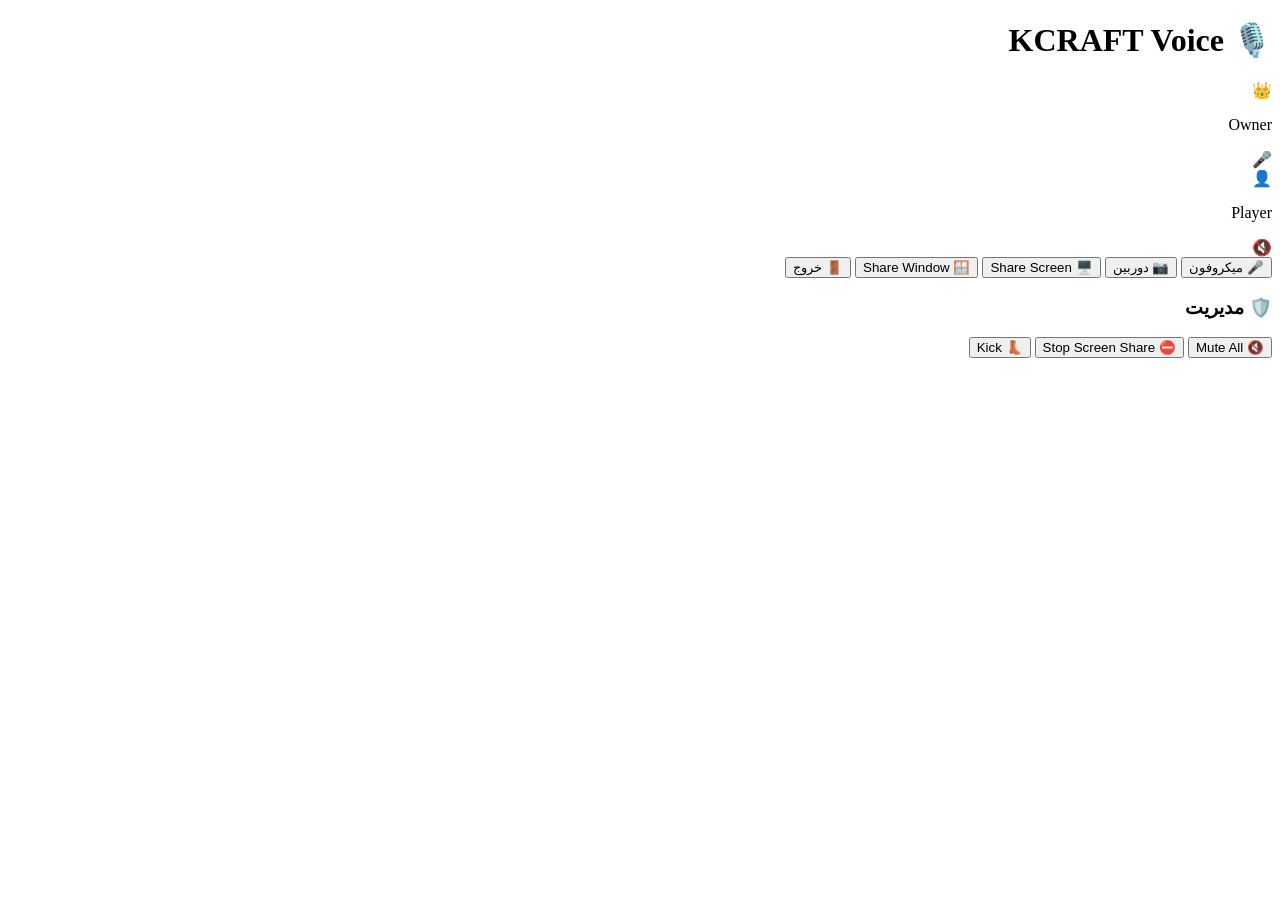
==== Room.html @ 9283e06a "Create Room.html" ====
<!DOCTYPE html>
<html lang="fa" dir="rtl">

<head>

<meta charset="UTF-8">
<meta name="viewport" content="width=device-width, initial-scale=1.0">

<title>KCRAFT Voice Room</title>

<link rel="stylesheet" href="css/room.css">

</head>


<body>


<div class="room-box">


<h1>🎙️ KCRAFT Voice</h1>

<h3 id="roomName"></h3>


<div class="users">


<div class="user">

<div class="avatar">👑</div>

<p>Owner</p>

<span>🎤</span>

</div>



<div class="user">

<div class="avatar">👤</div>

<p>Player</p>

<span>🔇</span>

</div>


</div>



<div class="controls">


<button onclick="mic()">
🎤 میکروفون
</button>


<button onclick="camera()">
📷 دوربین
</button>


<button onclick="screenShare()">
🖥️ Share Screen
</button>


<button onclick="windowShare()">
🪟 Share Window
</button>


<button onclick="leave()">
🚪 خروج
</button>


</div>


<div class="admin">


<h3>🛡️ مدیریت</h3>

<button>
🔇 Mute All
</button>


<button>
⛔ Stop Screen Share
</button>


<button>
👢 Kick
</button>


</div>


</div>



<script src="js/room.js"></script>


</body>

</html>
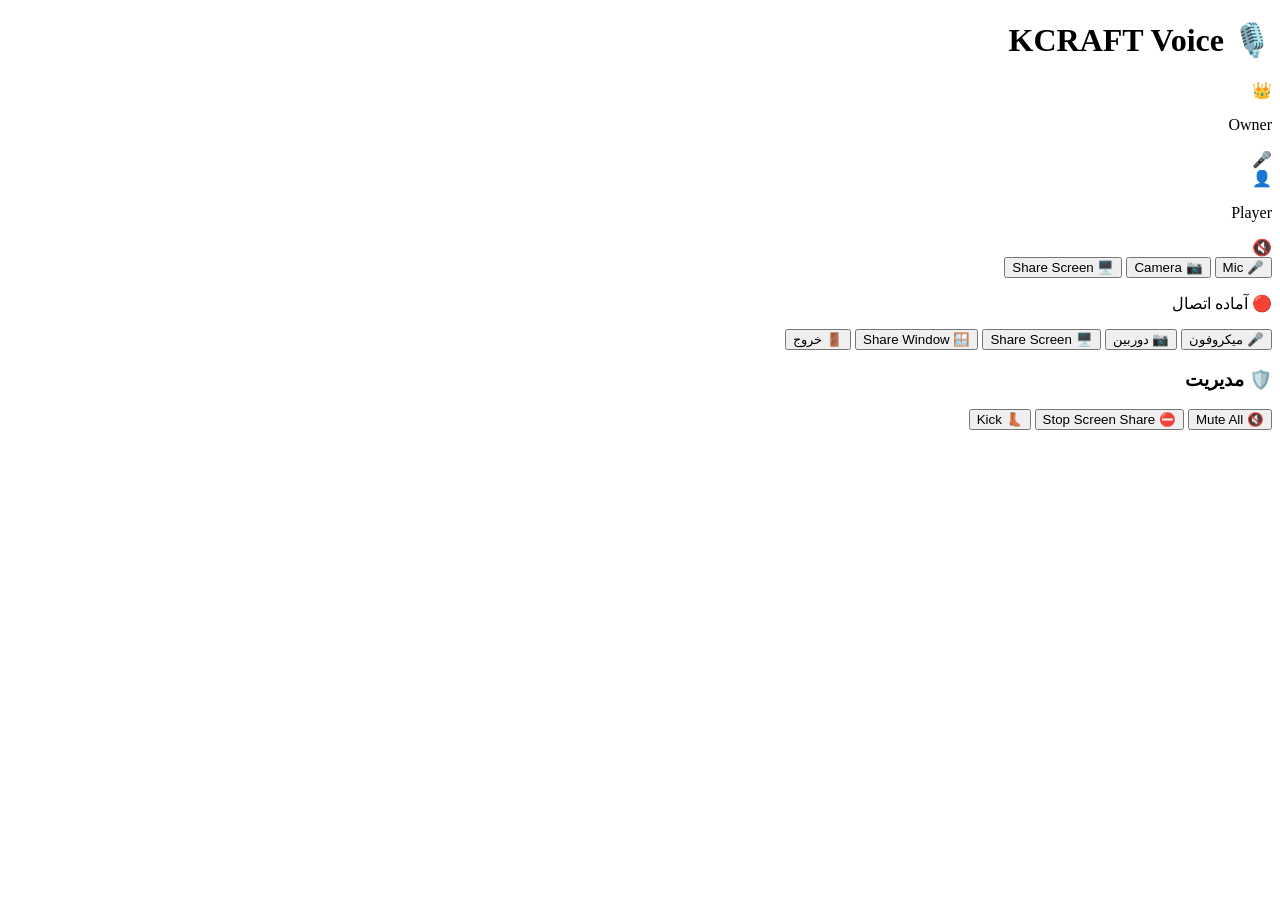
==== commit fff96423: "Update Room.html" ====
--- a/Room.html
+++ b/Room.html
@@ -56,6 +56,27 @@
 
 <div class="controls">
 
+<button onclick="toggleMic()">
+🎤 Mic
+</button>
+
+
+<button onclick="toggleCamera()">
+📷 Camera
+</button>
+
+
+<button onclick="shareScreen()">
+🖥️ Share Screen
+</button>
+
+
+<p id="status">
+🔴 آماده اتصال
+</p>
+
+</div>
+
 
 <button onclick="mic()">
 🎤 میکروفون
@@ -113,7 +134,10 @@
 
 
 <script src="js/room.js"></script>
-
+<script src="https://cdn.socket.io/4.7.5/socket.io.min.js"></script>
+<script src="js/voice.js"></script>
+<script src="https://cdn.socket.io/4.7.5/socket.io.min.js"></script>
+<script src="js/webrtc.js"></script>
 
 </body>
 
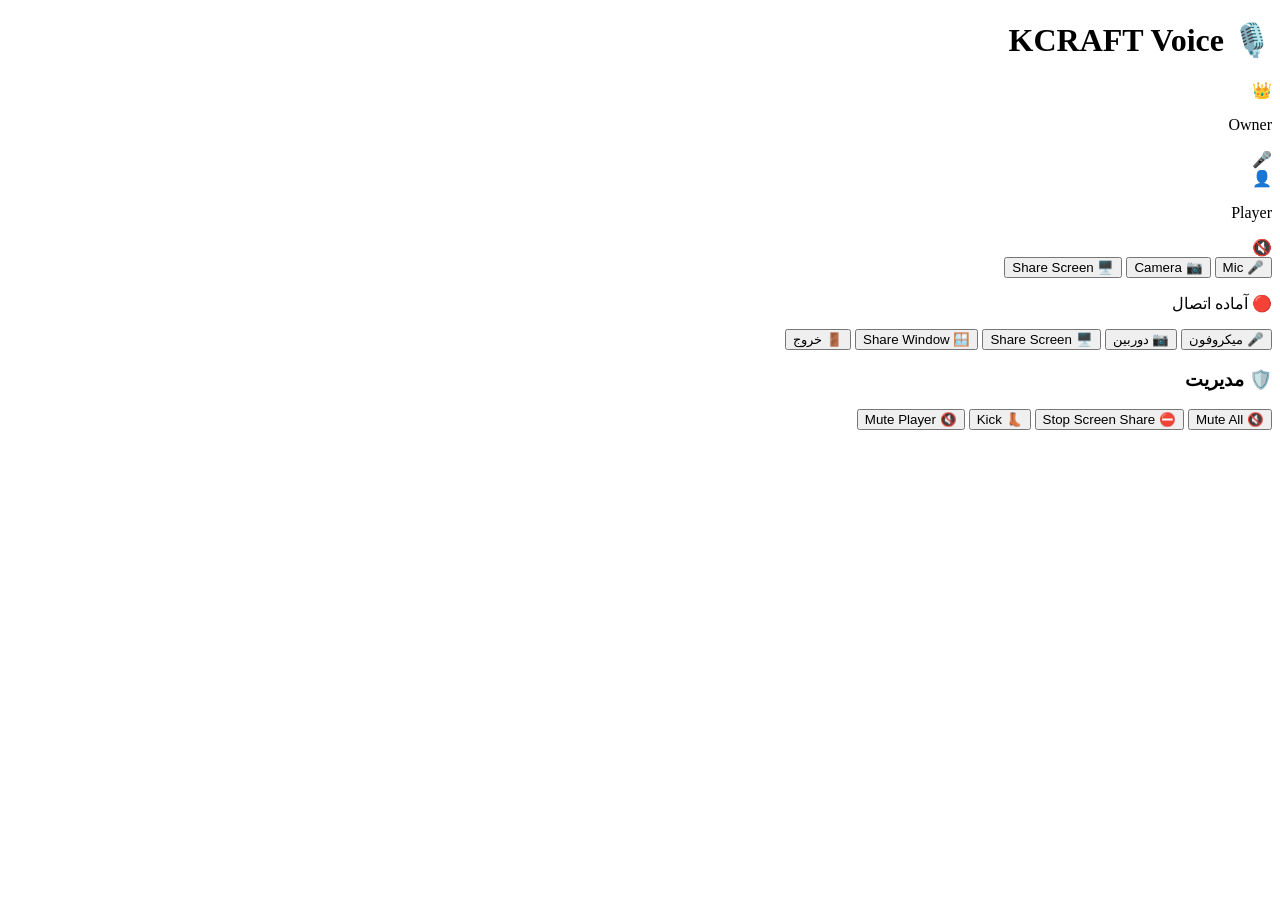
==== commit 88f149a2: "Update Room.html" ====
--- a/Room.html
+++ b/Room.html
@@ -125,6 +125,9 @@
 👢 Kick
 </button>
 
+<button onclick="muteUser()">
+🔇 Mute Player
+</button>
 
 </div>
 
@@ -138,6 +141,10 @@
 <script src="js/voice.js"></script>
 <script src="https://cdn.socket.io/4.7.5/socket.io.min.js"></script>
 <script src="js/webrtc.js"></script>
+<script src="js/media.js"></script>
+<script>
+startMedia();
+</script>
 
 </body>
 
